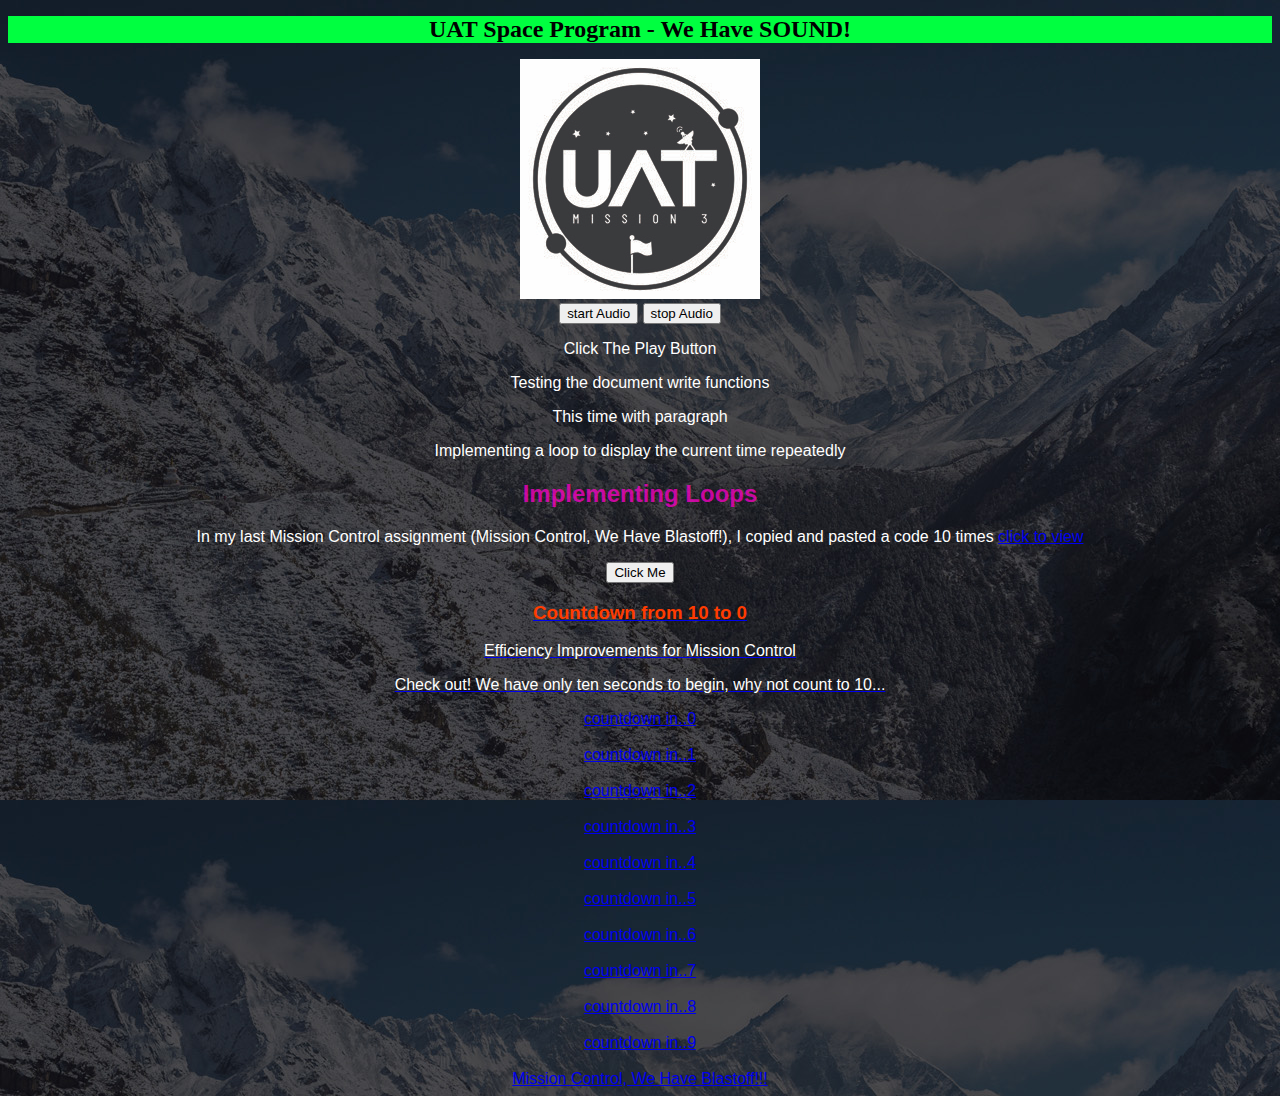
==== We have button & sound/UAT Space Program - We Have SOUND! main.html @ 144edd7d "UAT Space Program - We Have SOUND!" ====
<!--
    ERIC AMOH ADJEI
    We Have SOUND! Assigment.HTML
    6/4/22
-->

<!DOCTYPE html> <!--always indicate document type to avoid errors-->
<html lang="en"> <!--declaring the languge or country this HTML doc is written -->
<head>
    
    <style>

    h1 
{
    font-family: 'Times New Roman', Times, serif;
    font-size: x-large; 
    text-align: center; 
}

body
{
    background-image: url("sound.jpg"); background-repeat: fixed;
    font-family: 'Segoe UI', Tahoma, Geneva, Verdana, sans-serif;
    font-size: medium;
    image-rendering:auto;
    text-align: center;  
}   

p
{
    color: rgb(255, 255, 255);
    text-decoration: wavy;
    font-family: 'Lucida Sans', 'Lucida Sans Regular', 'Lucida Grande', 'Lucida Sans Unicode', Geneva, Verdana, sans-serif;
    font-size: medium;
}
</style>

    <title>UAT Space Program - We Have SOUND!</title>

</head>

    <h1 style="background-color: rgb(0, 255, 64);"> UAT Space Program - We Have SOUND!</h1> <!--style added to change H1 backgroung only-->
    
    <img src="UATspaceLogo.jpg" alt="UATspaceLogo"></br> <!--adding image-->
    
    <audio src="fleetwood_mac_everywhere.mp3" id="myAudio"></audio><!---->
    
    <button onClick="playMyAudio()">start Audio</button><!---->
    
    <button onClick="pauseMyAudio()">stop Audio</button>

    <p id="audioStatus">Click The Play Button</p>

    <script>

      function playMyAudio()
      {
        document.getElementById("myAudio").play();
       document.getElementById("audioStatus").innerHTML="Audio is Playing";	 
       
      }

      function pauseMyAudio()
      {
        document.getElementById("myAudio").pause();
       document.getElementById("audioStatus").innerHTML="Audio Paused";	
      }

    </script>

    <script>

     function playMyAudio()
     {
       document.getElementById("myAudio").play();
     }
    
    </script>


    <script>
        //Adding an alert of any kind of my choice
        alert("Smile, UAT Space Program - We Have SOUND!") // getting used to the comments

        document.write("<p>Testing the document write functions</p><p>This time with paragraph</p>") //testing document.write with paragraph here

    </script>


    <P>Implementing a loop to display the current time repeatedly</P> <!--A paragraph of comment for UI-->


    <h2 style= "color:rgba(255, 0, 200, 0.774) ;"> Implementing Loops</h2> <!--style added to change H2 backgroung only-->
    
    
    <P> In my last Mission Control assignment (Mission Control, We Have Blastoff!), I copied and pasted a code 10 times <a href="https://synchronic.uat.edu/">click to view</a></P>
    <!--this is to show we can always add an external source to a webpage-->

    <p>
        <a href="https://synchronic.uat.edu/courses/5052">
            <button>Click Me</button> <!--this button, not function now but can add a fucntin to any external or action i want-->
    </p>


    <h3 style="color:rgb(255, 60, 0) ;">Countdown from 10 to 0 </h3><!--style added to change H3 heading text only-->



    <script>


    document.write("<p>Efficiency Improvements for Mission Control</p><p>Check out! We have only ten seconds to begin, why not count to 10...</p>");
        // this is just a comment
        
        for(let countdown = 0; countdown < 10; countdown++) // usinf the for loop function, which all variables are set with the for parenthesis
        {
            document.write("countdown in.." + countdown); //this is thr return command of the loop countdown
            document.write("<br></br>"); // just a line break to make reading code easy
        }
        
            document.write("Mission Control, We Have Blastoff!!!"); // Executing what i need as the end messeage after my countdown is done
            
    </script> <!--declaring external JS doc. saved in the same folder but is a seperate file-->

    
</body>
</html>
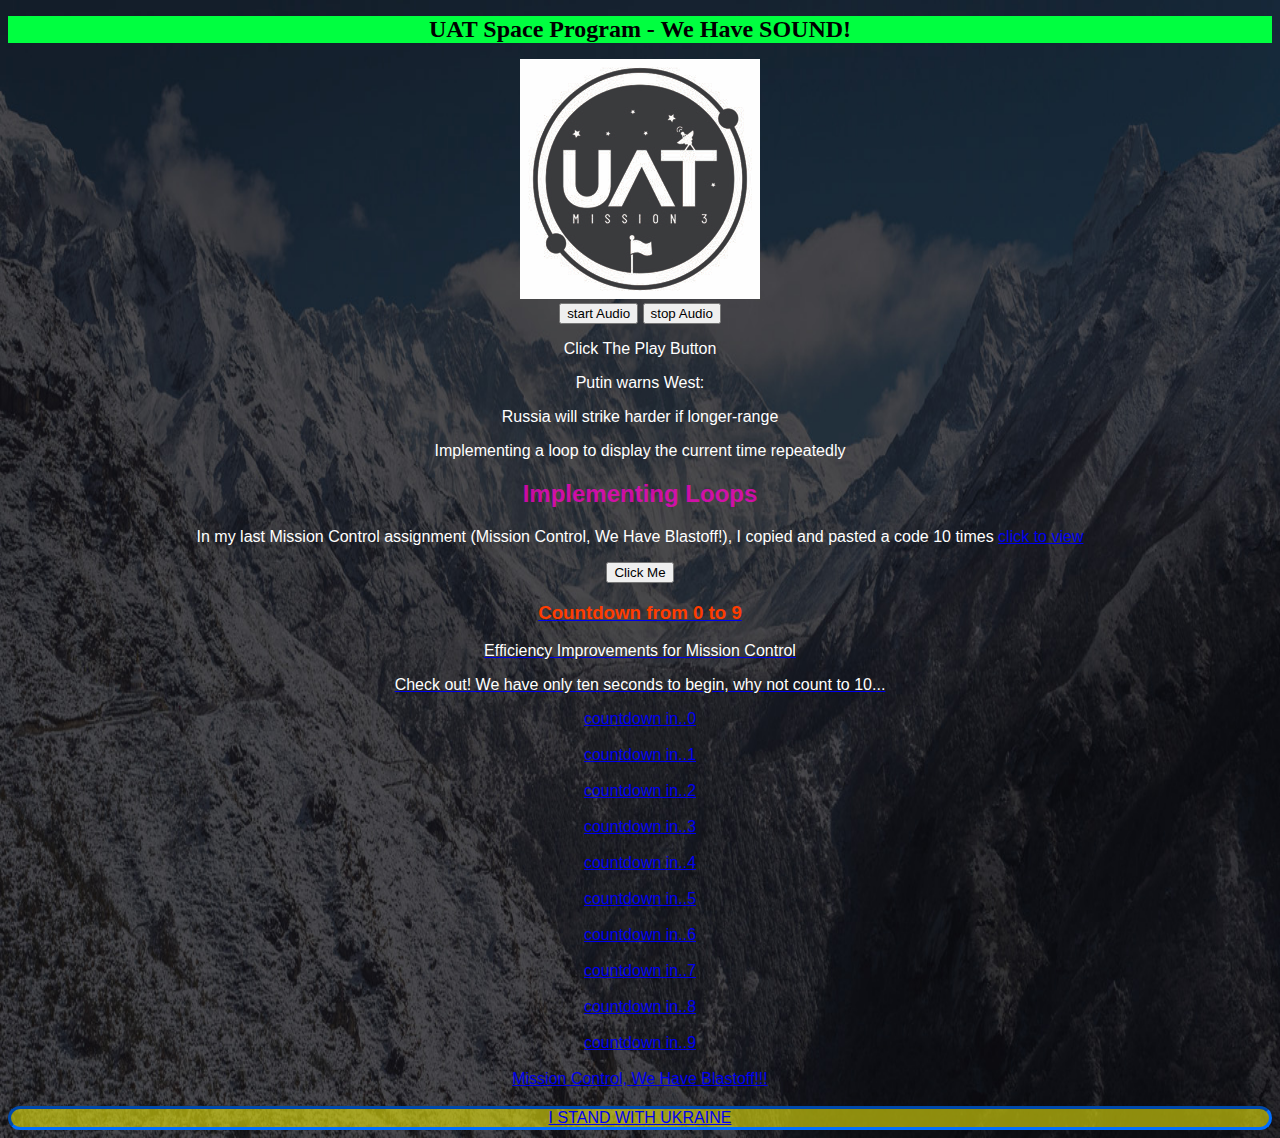
==== commit 8ce4a899: "Update UAT Space Program - We Have SOUND! main.html" ====
--- a/We have button & sound/UAT Space Program - We Have SOUND! main.html
+++ b/We have button & sound/UAT Space Program - We Have SOUND! main.html
@@ -6,7 +6,7 @@
 
 <!DOCTYPE html> <!--always indicate document type to avoid errors-->
 <html lang="en"> <!--declaring the languge or country this HTML doc is written -->
-<head>
+<head><!--adding inline CSS-->
     
     <style>
 
@@ -19,7 +19,7 @@
 
 body
 {
-    background-image: url("sound.jpg"); background-repeat: fixed;
+    background-image: url("sound.jpg"); background-repeat: round;
     font-family: 'Segoe UI', Tahoma, Geneva, Verdana, sans-serif;
     font-size: medium;
     image-rendering:auto;
@@ -35,35 +35,41 @@
 }
 </style>
 
-    <title>UAT Space Program - We Have SOUND!</title>
+    <title>UAT Space Program - We Have SOUND!</title><!--DOCUMENT TITLE-->
 
 </head>
 
     <h1 style="background-color: rgb(0, 255, 64);"> UAT Space Program - We Have SOUND!</h1> <!--style added to change H1 backgroung only-->
     
+    
     <img src="UATspaceLogo.jpg" alt="UATspaceLogo"></br> <!--adding image-->
     
-    <audio src="fleetwood_mac_everywhere.mp3" id="myAudio"></audio><!---->
     
-    <button onClick="playMyAudio()">start Audio</button><!---->
+    <audio src="fleetwood_mac_everywhere.mp3" id="myAudio"></audio><!--Added audio-->
     
-    <button onClick="pauseMyAudio()">stop Audio</button>
+    
+    <button onClick="playMyAudio()">start Audio</button><!--this is the play button-->
+    
+    
+    <button onClick="pauseMyAudio()">stop Audio</button><!--the stop button-->
 
-    <p id="audioStatus">Click The Play Button</p>
+    
+    <p id="audioStatus">Click The Play Button</p><!--this will tell the status of my sound-->
 
     <script>
+        // inline javascript function
 
       function playMyAudio()
       {
-        document.getElementById("myAudio").play();
-       document.getElementById("audioStatus").innerHTML="Audio is Playing";	 
+        document.getElementById("myAudio").play();//this function as the play button
+       document.getElementById("audioStatus").innerHTML="Audio is Playing";	 //this will tell the status of my sound
        
       }
 
-      function pauseMyAudio()
+      function pauseMyAudio()//this function as the stop button
       {
         document.getElementById("myAudio").pause();
-       document.getElementById("audioStatus").innerHTML="Audio Paused";	
+       document.getElementById("audioStatus").innerHTML="Audio Paused"; //this will tell the status of my sound	
       }
 
     </script>
@@ -72,7 +78,7 @@
 
      function playMyAudio()
      {
-       document.getElementById("myAudio").play();
+       document.getElementById("myAudio").play();// we expect our return with this code
      }
     
     </script>
@@ -82,7 +88,7 @@
         //Adding an alert of any kind of my choice
         alert("Smile, UAT Space Program - We Have SOUND!") // getting used to the comments
 
-        document.write("<p>Testing the document write functions</p><p>This time with paragraph</p>") //testing document.write with paragraph here
+        document.write("<p>Putin warns West:</p><p> Russia will strike harder if longer-range</p>") //testing document.write with paragraph here
 
     </script>
 
@@ -91,18 +97,18 @@
 
 
     <h2 style= "color:rgba(255, 0, 200, 0.774) ;"> Implementing Loops</h2> <!--style added to change H2 backgroung only-->
-    
+
     
     <P> In my last Mission Control assignment (Mission Control, We Have Blastoff!), I copied and pasted a code 10 times <a href="https://synchronic.uat.edu/">click to view</a></P>
     <!--this is to show we can always add an external source to a webpage-->
 
     <p>
-        <a href="https://synchronic.uat.edu/courses/5052">
-            <button>Click Me</button> <!--this button, not function now but can add a fucntin to any external or action i want-->
+
+        <a href="https://synchronic.uat.edu/courses/5052"> <button>Click Me</button> <!--this button, not function now but can add a fucntin to any external or action i want-->
     </p>
 
 
-    <h3 style="color:rgb(255, 60, 0) ;">Countdown from 10 to 0 </h3><!--style added to change H3 heading text only-->
+    <h3 style="color:rgb(255, 60, 0) ;">Countdown from 0 to 9 </h3><!--style added to change H3 heading text only-->
 
 
 
@@ -120,8 +126,12 @@
         
             document.write("Mission Control, We Have Blastoff!!!"); // Executing what i need as the end messeage after my countdown is done
             
-    </script> <!--declaring external JS doc. saved in the same folder but is a seperate file-->
+    </script>
+    
+    <br><br/>
+
+    <footer style="background-color: rgba(238, 234, 11, 0.582); border: inset; border-radius: 50px; border-color: rgb(0, 110, 255);">I STAND WITH UKRAINE</footer><!--setting up footer with border-->
 
     
 </body>
-</html>+</html>
